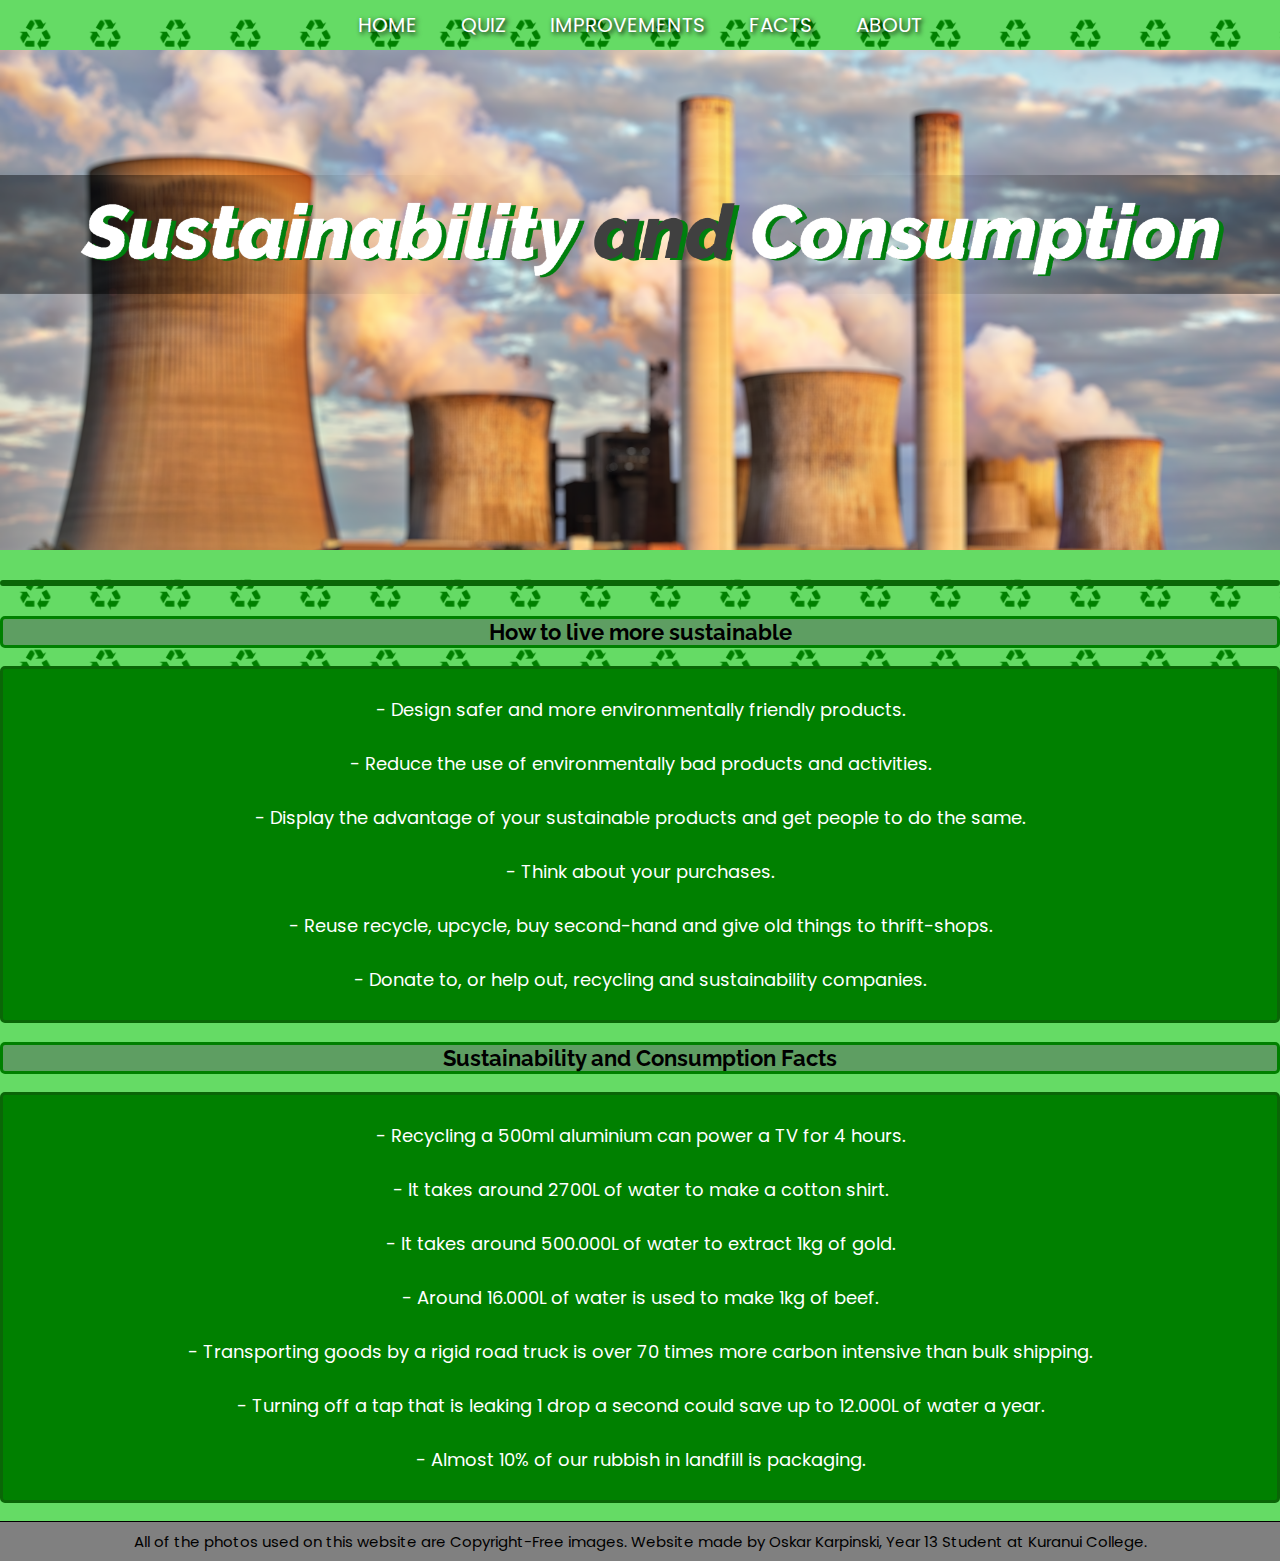
==== index.html @ b67d3125 "added a footer" ====
<!DOCTYPE html>
<html lang="en">
  
<html>
  <head>
      <meta charset="utf-8">
      <meta name="viewport" content="width=device-width, initial-scale=1.0">
      <title>repl.it</title>
      <link href="style.css" rel="stylesheet" type="text/css" />
      <link href="https://fonts.googleapis.com/css?family=Raleway:800i&display=swap" rel="stylesheet">
	    <link href="https://fonts.googleapis.com/css?family=Poppins&display=swap" rel="stylesheet">
    </head>
  <body>
    
    <div id="navbar">
			<ul>
				<li><a href="../index.html">HOME</a>
				</li>
				<li><a href="../pages/quiz.html">QUIZ</a>
				</li>
        <li><a href="../#improvements">IMPROVEMENTS</a>
				</li>
        <li><a href="../#facts">FACTS</a>
				</li>
				<li><a href="../pages/about.html">ABOUT</a>
			  </li>
			</ul>
    </div>

    <header>
    </header>

    <p class="slider"><span id="spin"></span></p>

    <h2>How to live more sustainable</h2>

    <p id="improvements"></br>
      - Design safer and more environmentally friendly products.      
      </br>
      </br>
      - Reduce the use of environmentally bad products and activities.
      </br>
      </br>
      - Display the advantage of your sustainable products and get people to do the same.
      </br>
      </br>
      - Think about your purchases.
      </br>
      </br>
      - Reuse recycle, upcycle, buy second-hand and give old things to thrift-shops.
      </br>
      </br>
      - Donate to, or help out, recycling and sustainability companies.
      <br>
      </br>
    </p>

    <h2>Sustainability and Consumption Facts</h2>

    <p id="facts"></br>
      - Recycling a 500ml aluminium can power a TV for 4 hours.
      </br>
      </br>
      - It takes around 2700L of water to make a cotton shirt.
      </br>
      </br>
      - It takes around 500.000L of water to extract 1kg of gold.
      </br>
      </br>
      - Around 16.000L of water is used to make 1kg of beef.
      </br>
      </br>
      - Transporting goods by a rigid road truck is over 70 times more carbon intensive than bulk shipping.
      </br>
      </br>
      - Turning off a tap that is leaking 1 drop a second could save up to 12.000L of water a year.
      </br>
      </br>
      - Almost 10% of our rubbish in landfill is packaging.
      </br>
      </br>
    </p>


  <script src="scripts/navbar.js"></script>
  </body>

  <footer>
    All of the photos used on this website are Copyright-Free images. Website made by Oskar Karpinski, Year 13 Student at Kuranui College.
  </footer>

</html>
---- style.css ----
body {
  background-image: url(../images/wallpaper.png);
  background-color: rgb(101, 219, 101);
  background-size: 70px;
  margin: 0;
  background-attachment: fixed;
  scroll-behavior: smooth;
}

header {
  background-image: url(images/banner.png);
  height: 500px;
  width: 100%;
  max-width: 100%;
  background-size: cover;
  margin-bottom: 20px;
}

p {
  text-align: center;
  font-family: Poppins;
  color: white;
  background-color: green;
  font-size: 18px;
  border: rgb(10, 102, 7) 3px solid;
  border-radius: 5px;
}

h2 {
  text-align: center;
  color: black;
  font-family: Raleway;
  background-color: #5e9e62 ;
  font-size: 22px;
  border: green 3px solid;
  border-radius: 5px;
}

.slider {
  text-align: center;
  font-family: Poppins;
  color: white;
  background-color: green;
  font-size: 30px;
  border: rgb(10, 102, 7) 3px solid;
  border-radius: 5px;
  animation: spin 10s linear infinite;
}

#spin:after {
  content:"";
  animation: spin 16s linear infinite;
}
@keyframes spin {
  0% { content:"Humankind is polluting water in rivers and lakes faster than nature can recycle and purify."; }
  25% { content:"More than 1 billion people still do not have access to fresh water."; }
  50% { content:"Excessive use of water contributes to the global water stress."; }
  75% { content:"Water is free from nature but the infrastructure needed to deliver it is expensive."; }
  100% { content:"Humankind is polluting water in rivers and lakes faster than nature can recycle and purify."; }
}

@media only screen and (max-width: 1100px) {
 .slider {
   font-size: 20px;
  }
}

@media only screen and (max-width: 500px) {
 .slider {
   font-size: 15px;
  }
}

@media only screen and (max-width: 500px) {
 .parallax {
   background-image: url(none.png);
  }
}

@media only screen and (max-width: 500px)
 body {
   background-image: url(none.png);
  }
}

#navbar {
    left: 0px;
    height: 50px;
    background-color: #5e9e62;
    width: 100%;
    margin: 0 auto;
    opacity: 0.9;
    z-index: 10000;
    scroll-behavior: smooth;
}

#navbar ul {
    margin: 0;
    padding: 0;
    list-style: none;
    text-align: center;
    text-shadow: 2px 2px 5px black;
    scroll-behavior: smooth;
}

#navbar ul li {
    margin: 0;
    padding: 0;
    display: inline-block;
    scroll-behavior: smooth;
}

#navbar ul li a {
    text-decoration: none;
    padding: 10px 20px;
    display: block;
    color: #FFF;
    text-align: center;
    font-size: 20px;
    font-family: 'Poppins', sans-serif;
    scroll-behavior: smooth;
}

#navbar ul li a:hover {
  background-color: rgb(101, 219, 101);
  color: black;
  text-shadow: 0px 0px 0px;
  animation: fade 1s;
  scroll-behavior: smooth;
}

@keyframes fade {
  from {opacity: 0; }
  to {opacity: 1; }
}

.sticky {
  position: fixed;
  top: 0;
  width: 100%;
}

footer {
  font-family: Poppins;
  background-color: grey;
  color: black;
  text-align: center;
  padding-top: 8px;
  padding-bottom: 8px;
  font-size: 15px;
  border-top: solid black 1px;
}
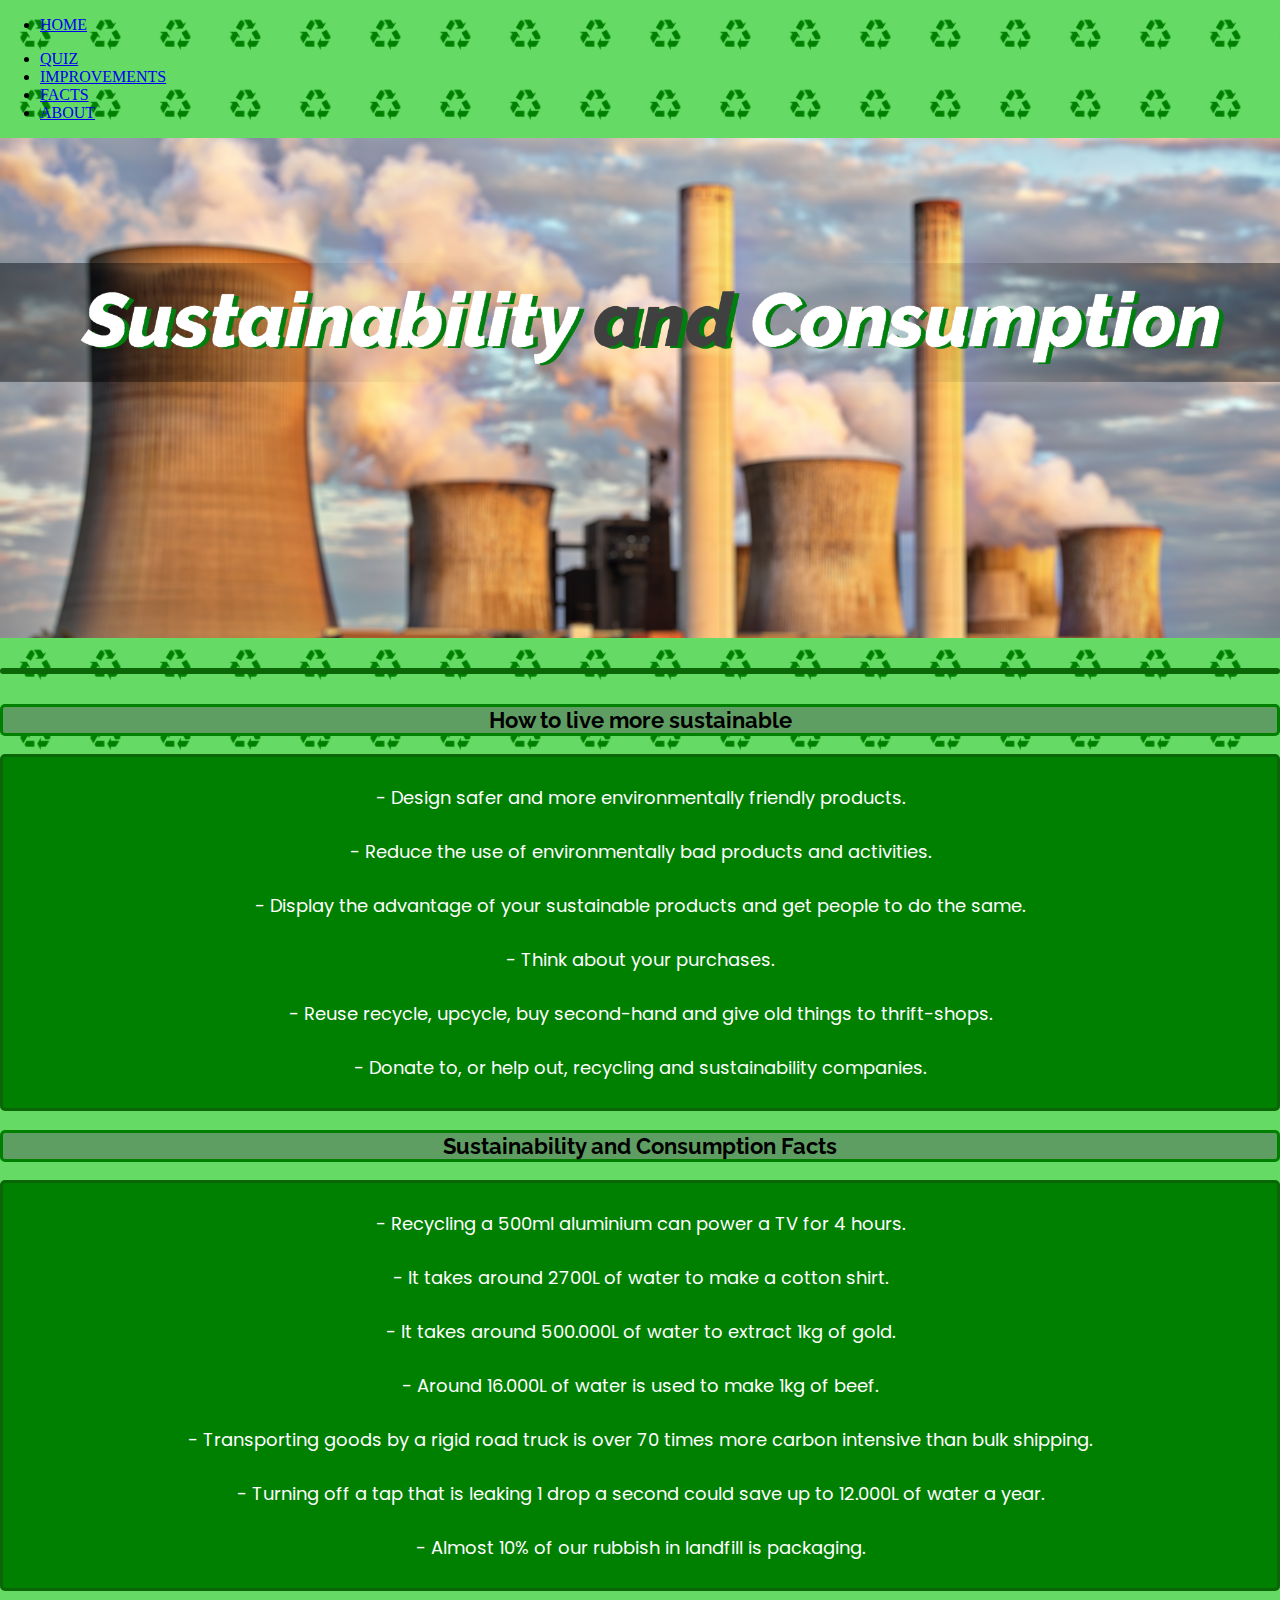
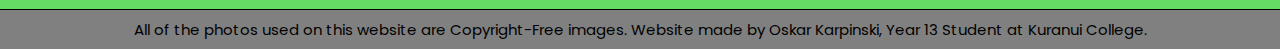
==== commit 5285aa4d: "switched navbar with hamburger design" ====
--- a/index.html
+++ b/index.html
@@ -13,19 +13,25 @@
     </head>
   <body>
     
-    <div id="navbar">
-			<ul>
-				<li><a href="../index.html">HOME</a>
-				</li>
-				<li><a href="../pages/quiz.html">QUIZ</a>
-				</li>
+    <div id="navbar "class="topnav">
+      <ul>
+        <li><a href="../index.html" class="active">HOME</a>
+        </li>
+      </ul>
+    <div id="myLinks">
+      <ul>
+        <li><a href="../pages/quiz.html">QUIZ</a>
+        </li>
         <li><a href="../#improvements">IMPROVEMENTS</a>
-				</li>
+        </li>
         <li><a href="../#facts">FACTS</a>
-				</li>
-				<li><a href="../pages/about.html">ABOUT</a>
+        </li>
+        <li><a href="../pages/about.html">ABOUT</a>
 			  </li>
-			</ul>
+    </div>
+      <a href="javascript:void(0);" class="icon" onclick="myFunction()">
+        <i class="fa fa-bars"></i>
+      </a>
     </div>
 
     <header>
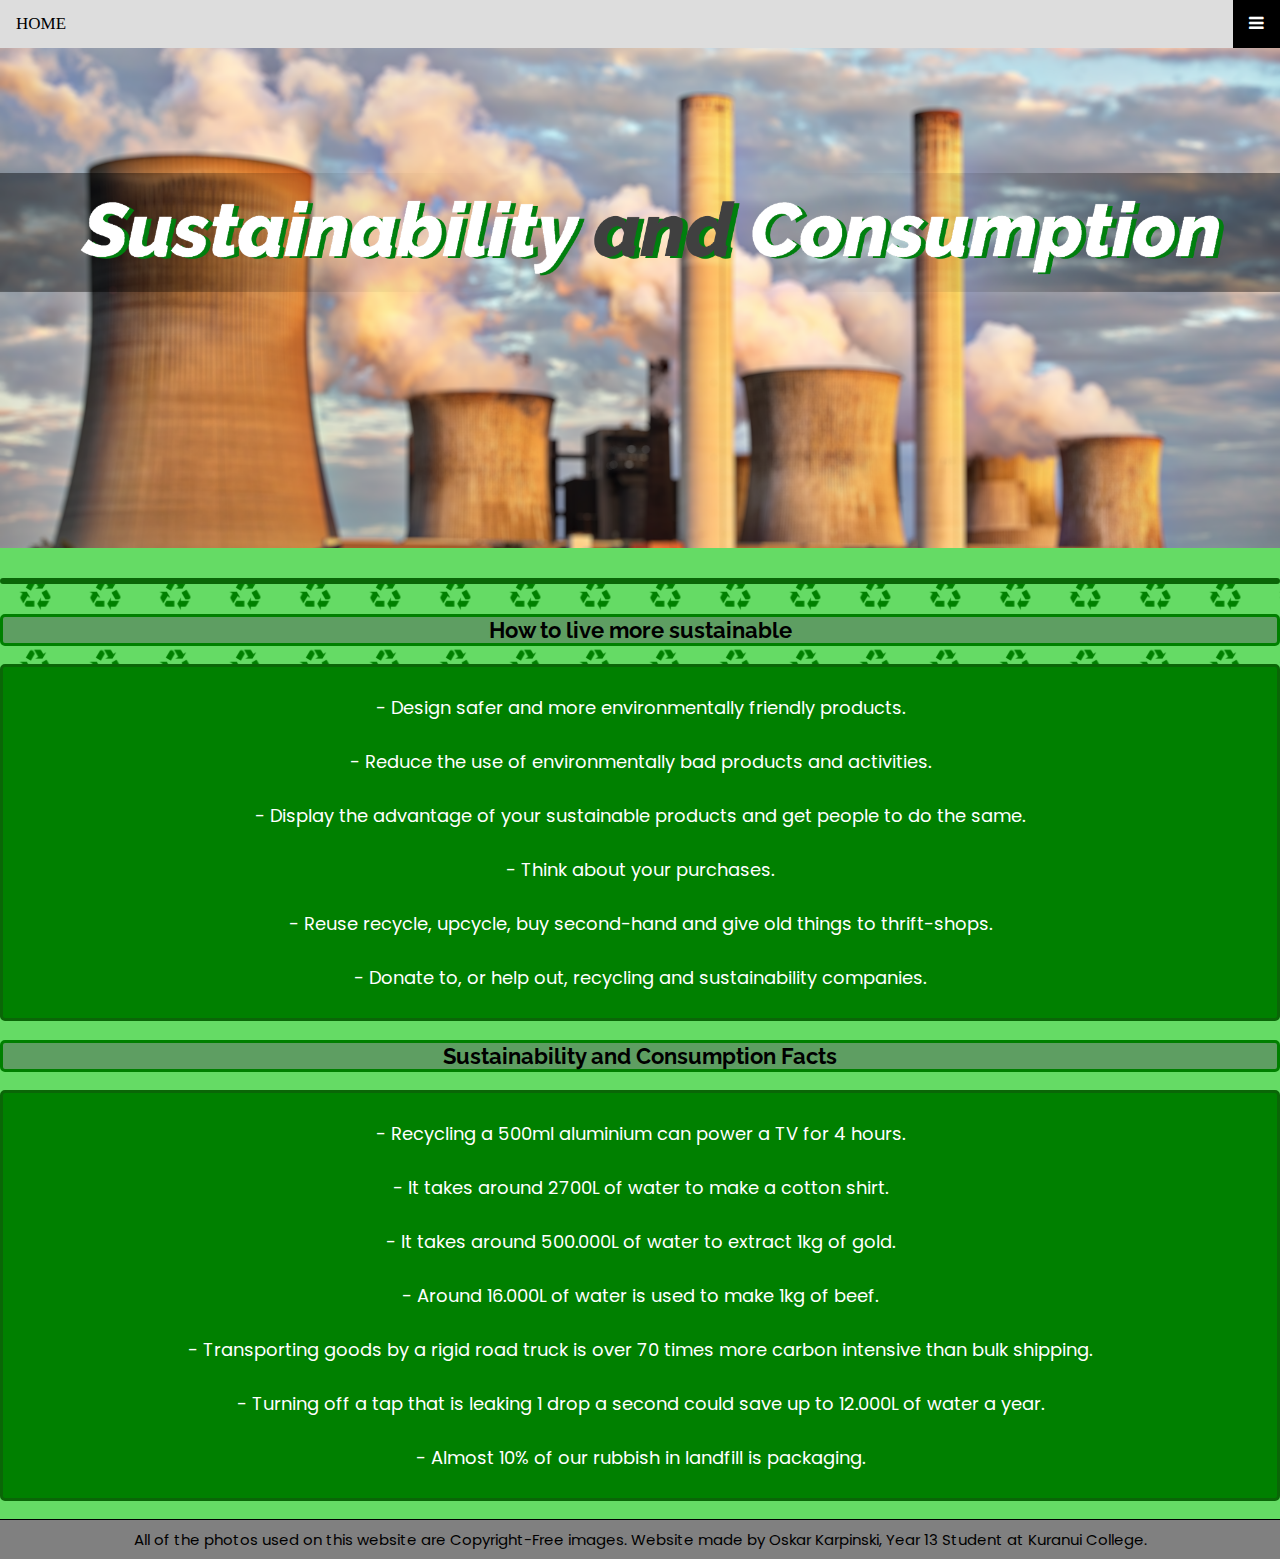
==== commit 4ca28666: "trying to get drop down menu to work" ====
--- a/index.html
+++ b/index.html
@@ -12,22 +12,15 @@
 	    <link href="https://fonts.googleapis.com/css?family=Poppins&display=swap" rel="stylesheet">
     </head>
   <body>
-    
-    <div id="navbar "class="topnav">
-      <ul>
-        <li><a href="../index.html" class="active">HOME</a>
-        </li>
-      </ul>
+    <link rel="stylesheet" href="https://cdnjs.cloudflare.com/ajax/libs/font-awesome/4.7.0/css/font-awesome.min.css">
+
+    <div class="topnav">
+      <a href="../index.html" class="active">HOME</a>
     <div id="myLinks">
-      <ul>
-        <li><a href="../pages/quiz.html">QUIZ</a>
-        </li>
-        <li><a href="../#improvements">IMPROVEMENTS</a>
-        </li>
-        <li><a href="../#facts">FACTS</a>
-        </li>
-        <li><a href="../pages/about.html">ABOUT</a>
-			  </li>
+      <a href="../pages/quiz.html">QUIZ</a>
+      <a href="../#improvements">IMPROVEMENTS</a>
+      <a href="../#facts">FACTS</a>
+      <a href="../pages/about.html">ABOUT</a>
     </div>
       <a href="javascript:void(0);" class="icon" onclick="myFunction()">
         <i class="fa fa-bars"></i>
--- a/style.css
+++ b/style.css
@@ -84,52 +84,6 @@
   }
 }
 
-#navbar {
-    left: 0px;
-    height: 50px;
-    background-color: #5e9e62;
-    width: 100%;
-    margin: 0 auto;
-    opacity: 0.9;
-    z-index: 10000;
-    scroll-behavior: smooth;
-}
-
-#navbar ul {
-    margin: 0;
-    padding: 0;
-    list-style: none;
-    text-align: center;
-    text-shadow: 2px 2px 5px black;
-    scroll-behavior: smooth;
-}
-
-#navbar ul li {
-    margin: 0;
-    padding: 0;
-    display: inline-block;
-    scroll-behavior: smooth;
-}
-
-#navbar ul li a {
-    text-decoration: none;
-    padding: 10px 20px;
-    display: block;
-    color: #FFF;
-    text-align: center;
-    font-size: 20px;
-    font-family: 'Poppins', sans-serif;
-    scroll-behavior: smooth;
-}
-
-#navbar ul li a:hover {
-  background-color: rgb(101, 219, 101);
-  color: black;
-  text-shadow: 0px 0px 0px;
-  animation: fade 1s;
-  scroll-behavior: smooth;
-}
-
 @keyframes fade {
   from {opacity: 0; }
   to {opacity: 1; }
@@ -150,4 +104,40 @@
   padding-bottom: 8px;
   font-size: 15px;
   border-top: solid black 1px;
-}+}
+
+.topnav {
+  overflow: hidden;
+  background-color: #333;
+  position: relative;
+}
+
+.topnav #myLinks {
+  display: none;
+}
+
+.topnav a {
+  color: white;
+  padding: 14px 16px;
+  text-decoration: none;
+  font-size: 17px;
+  display: block;
+}
+
+.topnav a.icon {
+  background: black;
+  display: block;
+  position: absolute;
+  right: 0;
+  top: 0;
+}
+
+.topnav a:hover {
+  background-color: #ddd;
+  color: black;
+}
+
+.active {
+  background-color: #4CAF50;
+  color: white;
+}
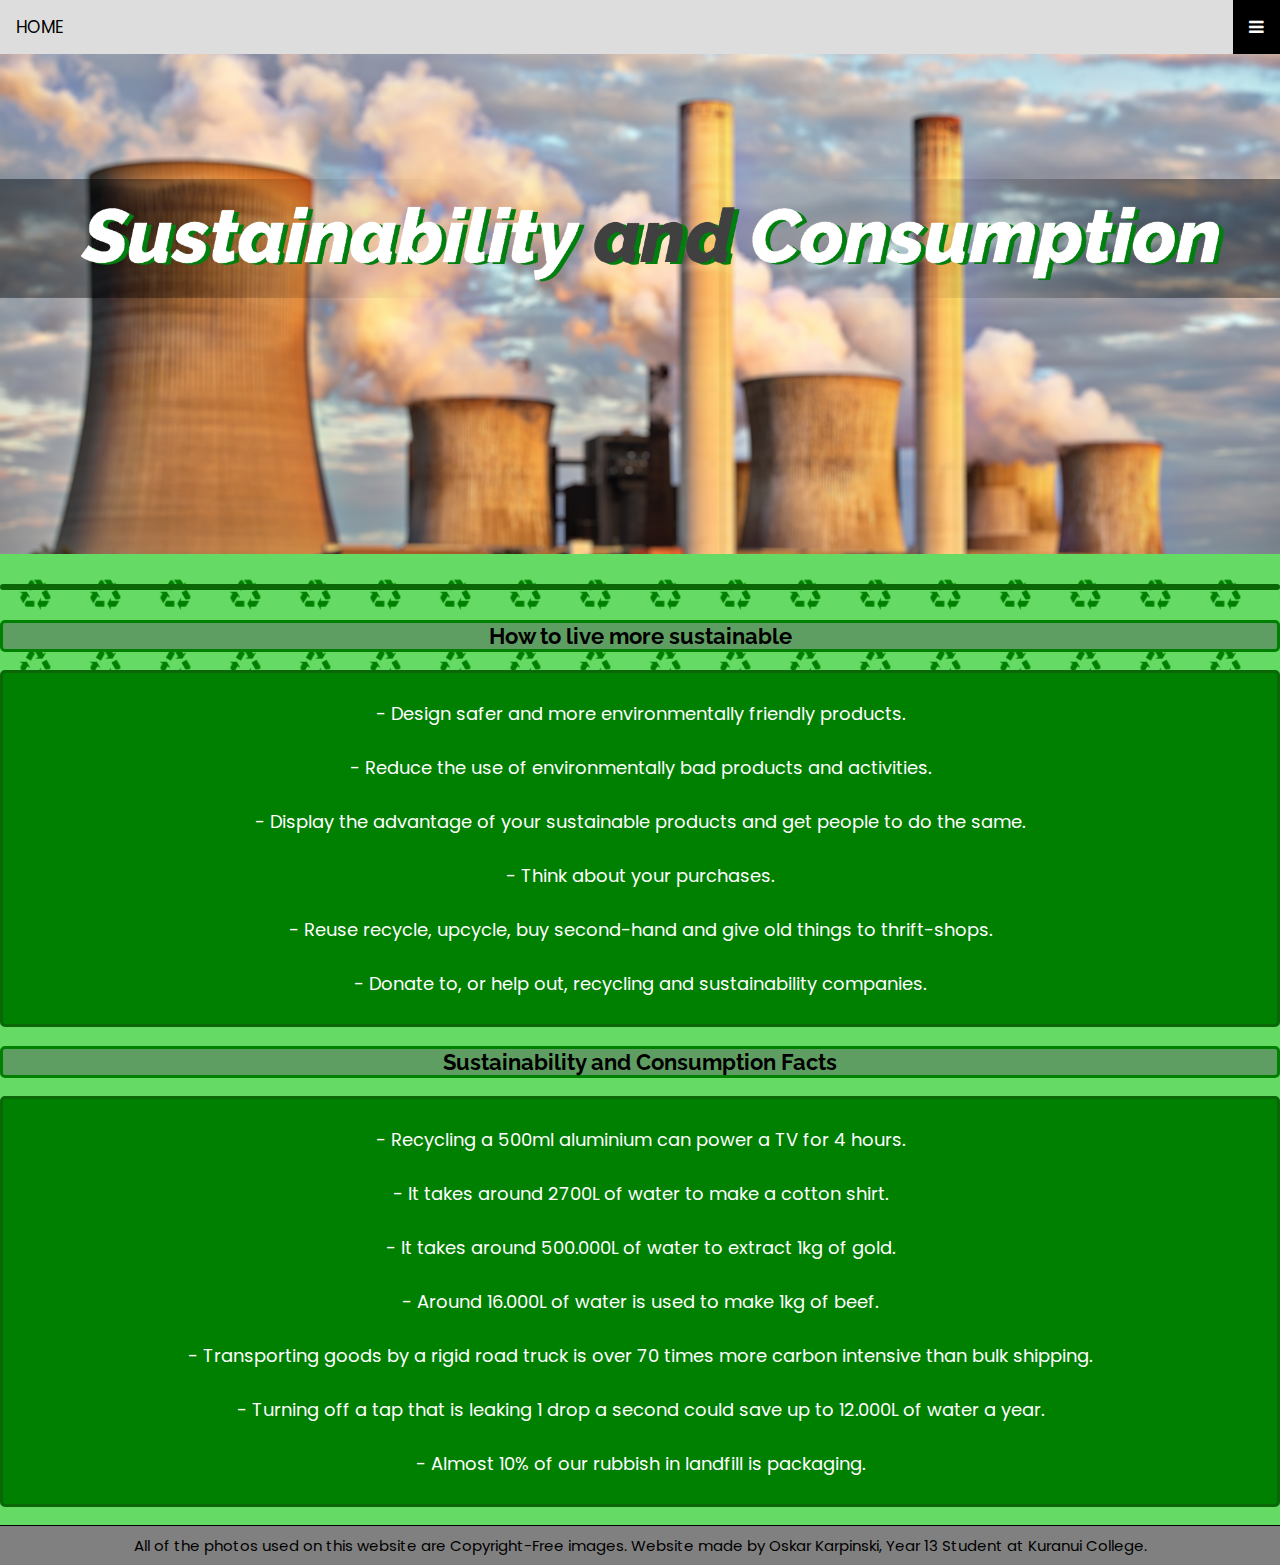
==== commit 3ab5cf72: "fixed up the navbar and applied it to all pages" ====
--- a/index.html
+++ b/index.html
@@ -26,6 +26,17 @@
         <i class="fa fa-bars"></i>
       </a>
     </div>
+
+    <script>
+      function myFunction() {
+        var x = document.getElementById("myLinks");
+        if (x.style.display === "block") {
+          x.style.display = "none";
+        } else {
+          x.style.display = "block";
+        }
+      }
+    </script>
 
     <header>
     </header>
--- a/style.css
+++ b/style.css
@@ -110,6 +110,7 @@
   overflow: hidden;
   background-color: #333;
   position: relative;
+  font-family: Poppins;
 }
 
 .topnav #myLinks {
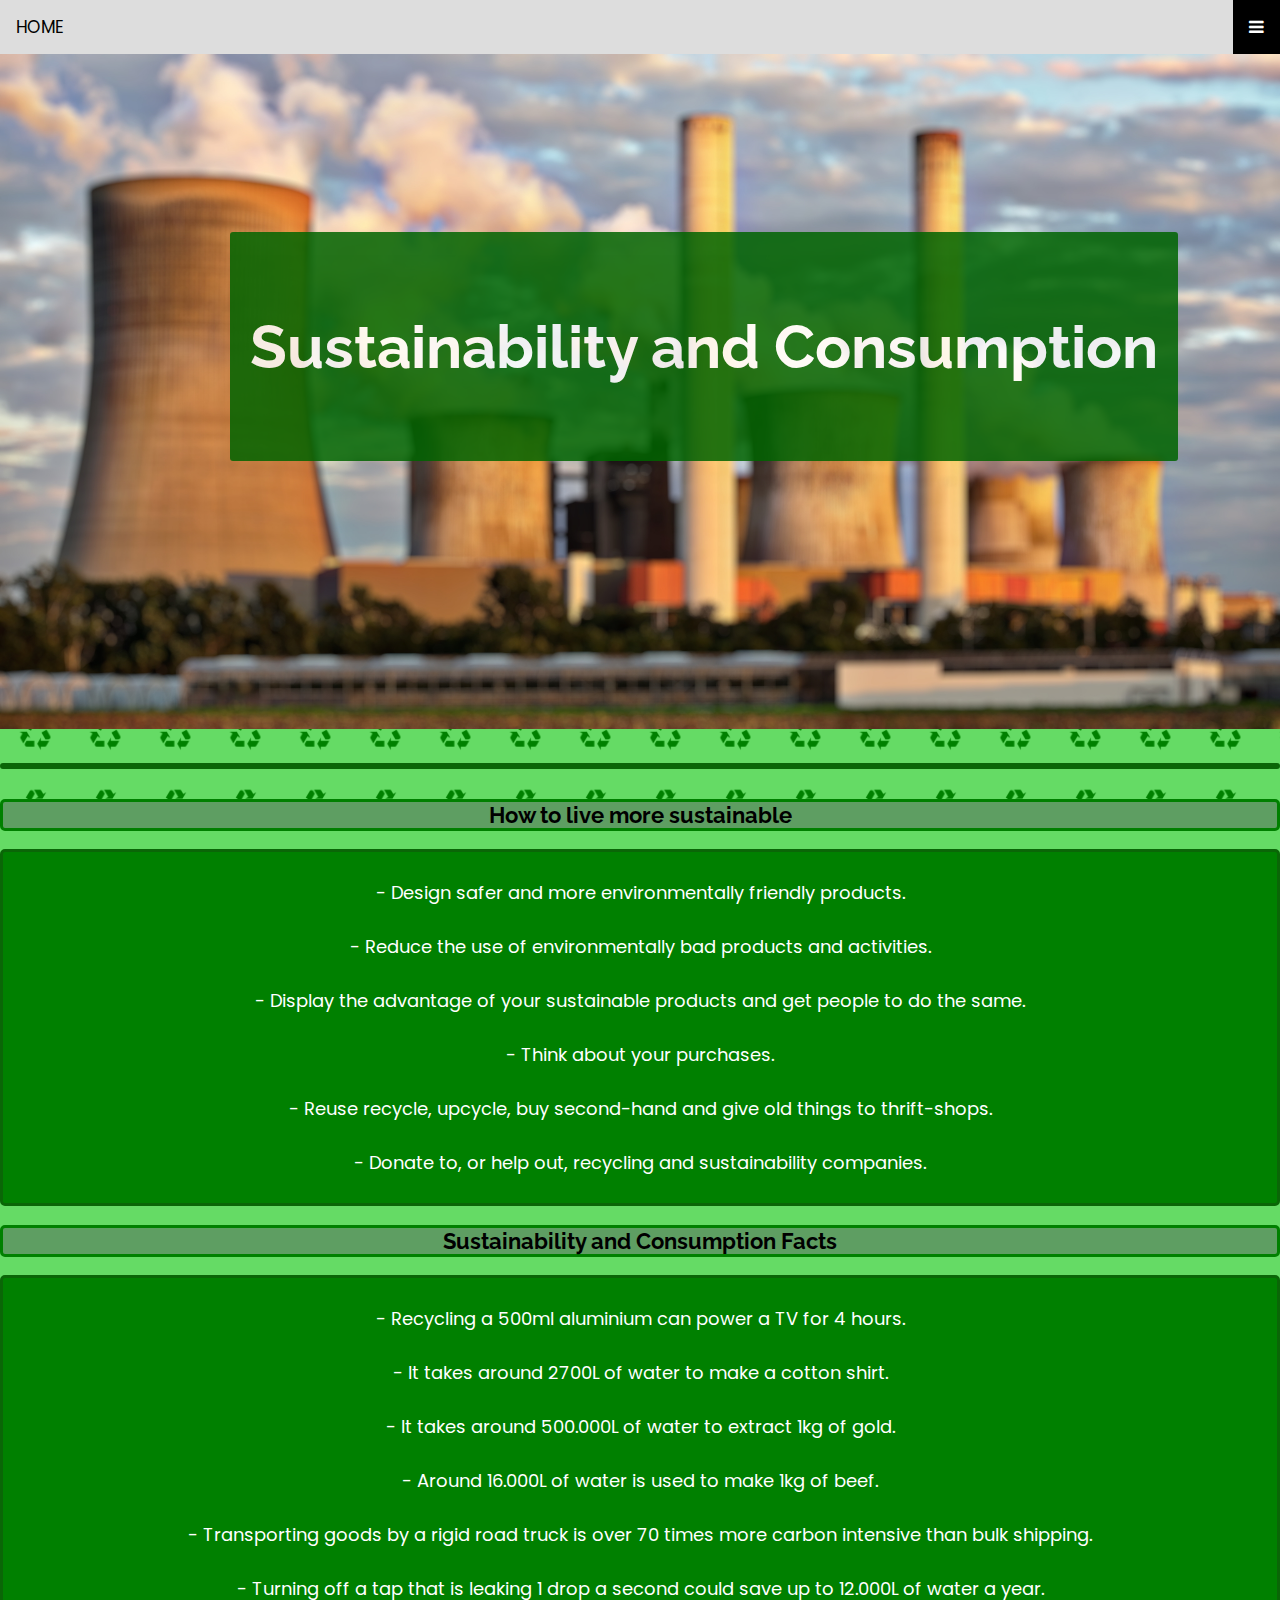
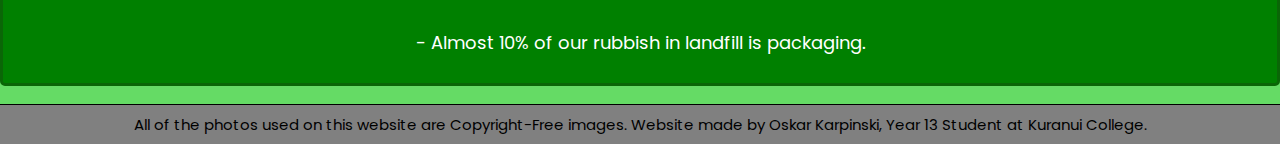
==== commit e2eb1e6f: "editing the text on my banner to my liking" ====
--- a/index.html
+++ b/index.html
@@ -1,4 +1,3 @@
-
 <!DOCTYPE html>
 <html lang="en">
   
@@ -37,6 +36,13 @@
         }
       }
     </script>
+
+    <div class="imgcontainer">
+      <img src="images/banner.jpg" alt="Banner" style="width:100%;">
+        <div class="text-block">
+          <h4>Sustainability and Consumption</h4>
+        </div>
+    </div>
 
     <header>
     </header>
@@ -100,4 +106,6 @@
     All of the photos used on this website are Copyright-Free images. Website made by Oskar Karpinski, Year 13 Student at Kuranui College.
   </footer>
 
-</html>+</html>
+
+<!-- https://www.pikrepo.com/fiylb/power-plant-during-daytime banner immage --!>--- a/style.css
+++ b/style.css
@@ -1,3 +1,22 @@
+.imgcontainer {
+  position: relative;
+}
+
+.text-block {
+  position: absolute;
+  bottom: 40%;
+  left: 18%;
+  background-color: darkgreen;
+  color: white;
+  padding-left: 20px;
+  padding-right: 20px;
+  font-family: Raleway;
+  font-size: 60px;
+  border: 10px black;
+  border-radius: 3px;
+  text-align: center;
+  opacity: 85%;
+}
 
 body {
   background-image: url(../images/wallpaper.png);
@@ -8,14 +27,6 @@
   scroll-behavior: smooth;
 }
 
-header {
-  background-image: url(images/banner.png);
-  height: 500px;
-  width: 100%;
-  max-width: 100%;
-  background-size: cover;
-  margin-bottom: 20px;
-}
 
 p {
   text-align: center;
@@ -89,12 +100,6 @@
   to {opacity: 1; }
 }
 
-.sticky {
-  position: fixed;
-  top: 0;
-  width: 100%;
-}
-
 footer {
   font-family: Poppins;
   background-color: grey;
@@ -142,3 +147,27 @@
   background-color: #4CAF50;
   color: white;
 }
+
+/*   
+  height: 700px;
+  width: 100%;
+  max-width: 100%;
+  background-size: cover;
+  margin-bottom: 20px;
+
+h1 {
+  font-family: Raleway;
+  color: white;
+  text-shadow: 2px 2px black;
+  padding-top: 50px;
+  text-align: center;
+}
+
+
+header {
+  height: 700px;
+  width: 100%;
+  max-width: 100%;
+  background-size: cover;
+  margin-bottom: 20px;
+}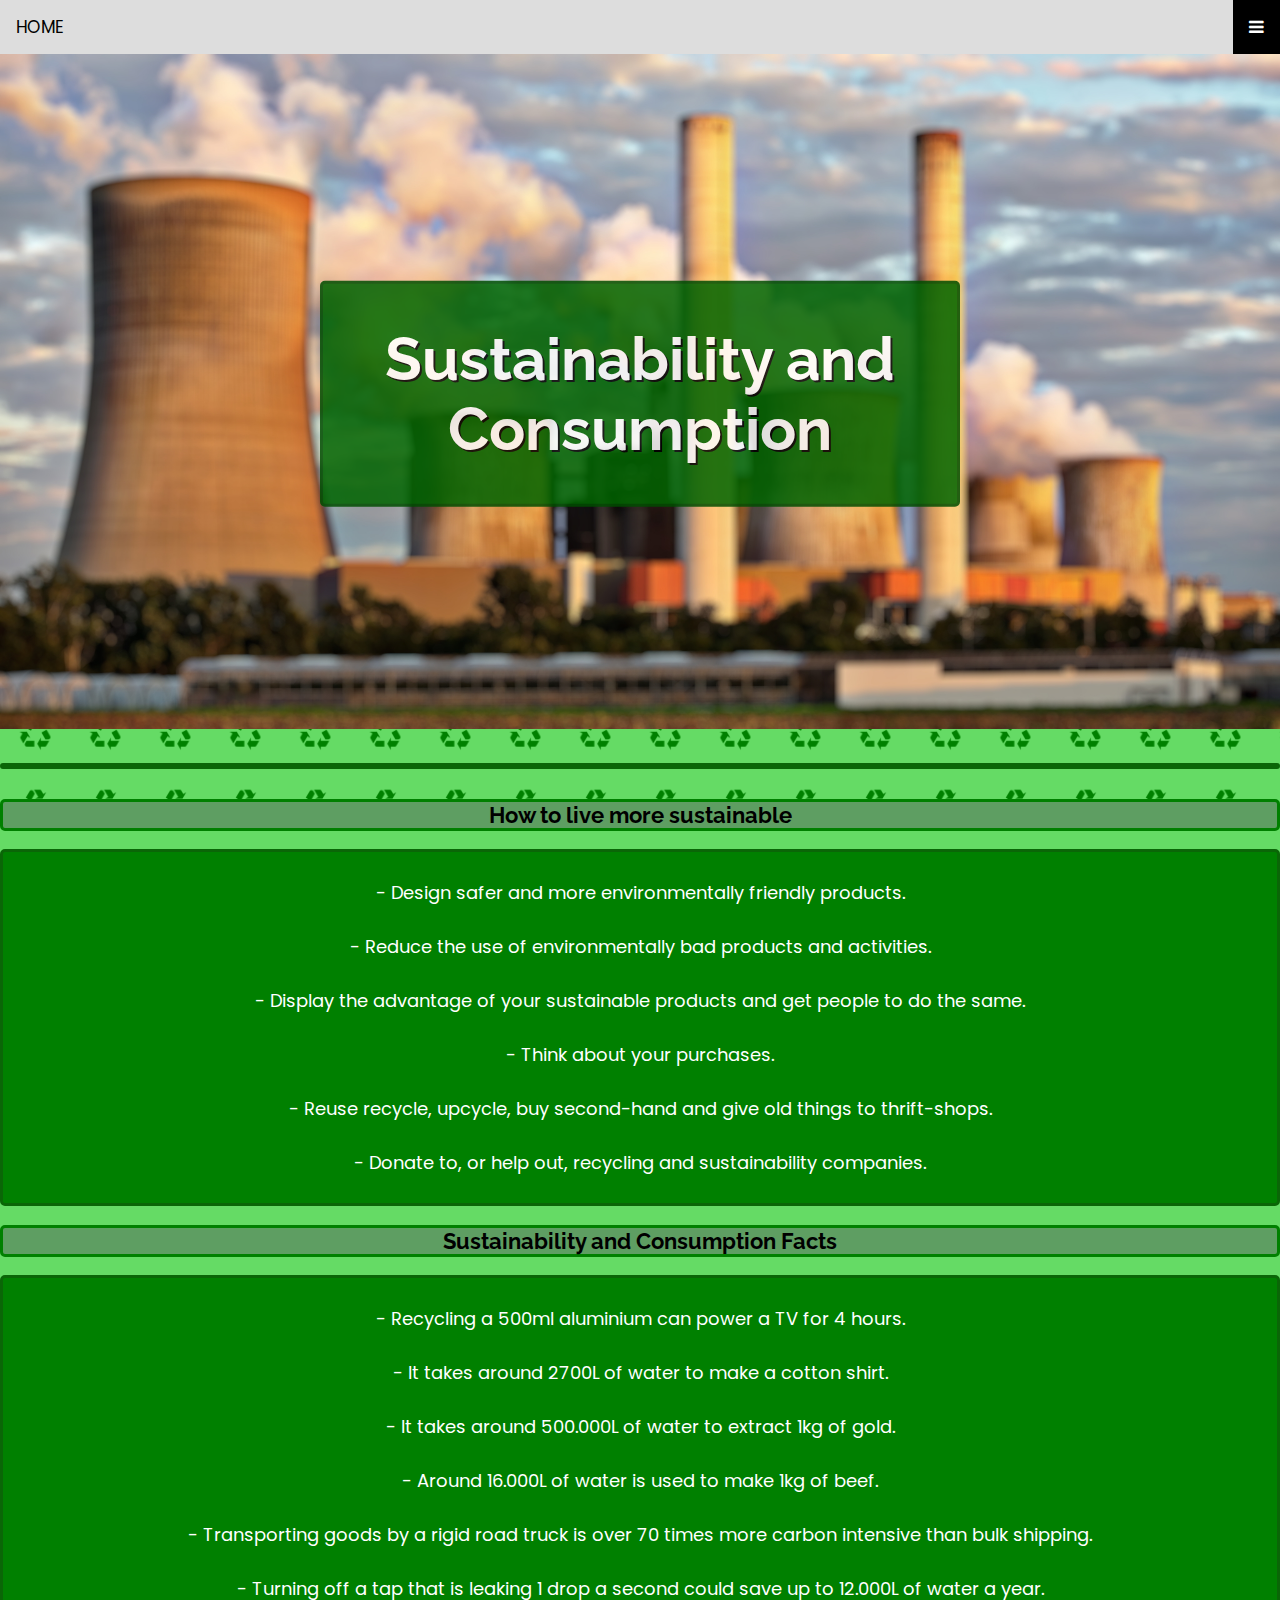
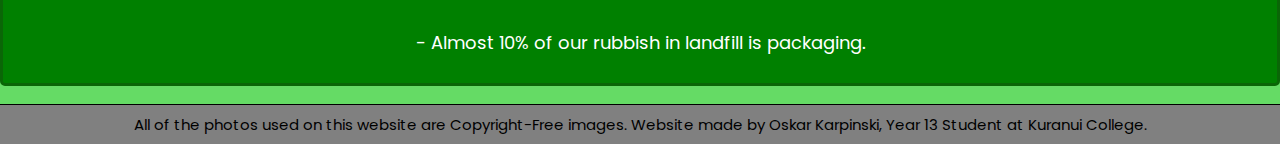
==== commit c9fb391e: "made banner mobile friendly and added media query" ====
--- a/index.html
+++ b/index.html
@@ -37,11 +37,11 @@
       }
     </script>
 
-    <div class="imgcontainer">
-      <img src="images/banner.jpg" alt="Banner" style="width:100%;">
-        <div class="text-block">
-          <h4>Sustainability and Consumption</h4>
-        </div>
+    <div class="hero-image">
+      <img src="../images/banner.jpg" width="100%">
+      <div class="hero-text">
+        <h1>Sustainability and Consumption</h1>
+      </div>
     </div>
 
     <header>
--- a/style.css
+++ b/style.css
@@ -1,21 +1,25 @@
-.imgcontainer {
+.hero-image {
+  height: 50%;
+  background-position: center;
+  background-repeat: no-repeat;
+  background-size: cover;
   position: relative;
 }
 
-.text-block {
+.hero-text {
+  text-align: center;
   position: absolute;
-  bottom: 40%;
-  left: 18%;
+  top: 50%;
+  left: 50%;
+  transform: translate(-50%, -50%);
+  color: white;
+  font-family: Raleway;
+  text-shadow: 2px 2px black;
   background-color: darkgreen;
-  color: white;
-  padding-left: 20px;
-  padding-right: 20px;
-  font-family: Raleway;
-  font-size: 60px;
-  border: 10px black;
-  border-radius: 3px;
-  text-align: center;
+  border: rgb(0, 77, 0) 3px solid;
+  border-radius: 5px;
   opacity: 85%;
+  font-size: 30px;
 }
 
 body {
@@ -25,6 +29,7 @@
   margin: 0;
   background-attachment: fixed;
   scroll-behavior: smooth;
+  height: 100%;
 }
 
 
@@ -75,11 +80,19 @@
  .slider {
    font-size: 20px;
   }
+
+  .hero-text {
+    font-size: 20px;
+  }
 }
 
 @media only screen and (max-width: 500px) {
  .slider {
    font-size: 15px;
+  }
+
+  .hero-text {
+    font-size: 10px;
   }
 }
 
@@ -170,4 +183,21 @@
   max-width: 100%;
   background-size: cover;
   margin-bottom: 20px;
+}
+
+.text-block {
+  position: absolute;
+  bottom: 40%;
+  left: 18%;
+  background-color: darkgreen;
+  color: white;
+  padding-left: 20px;
+  padding-right: 20px;
+  font-family: Raleway;
+  font-size: 60px;
+  border: 10px black;
+  border-radius: 3px;
+  text-align: center;
+  opacity: 85%;
+  text-shadow: 2px 2px black;
 }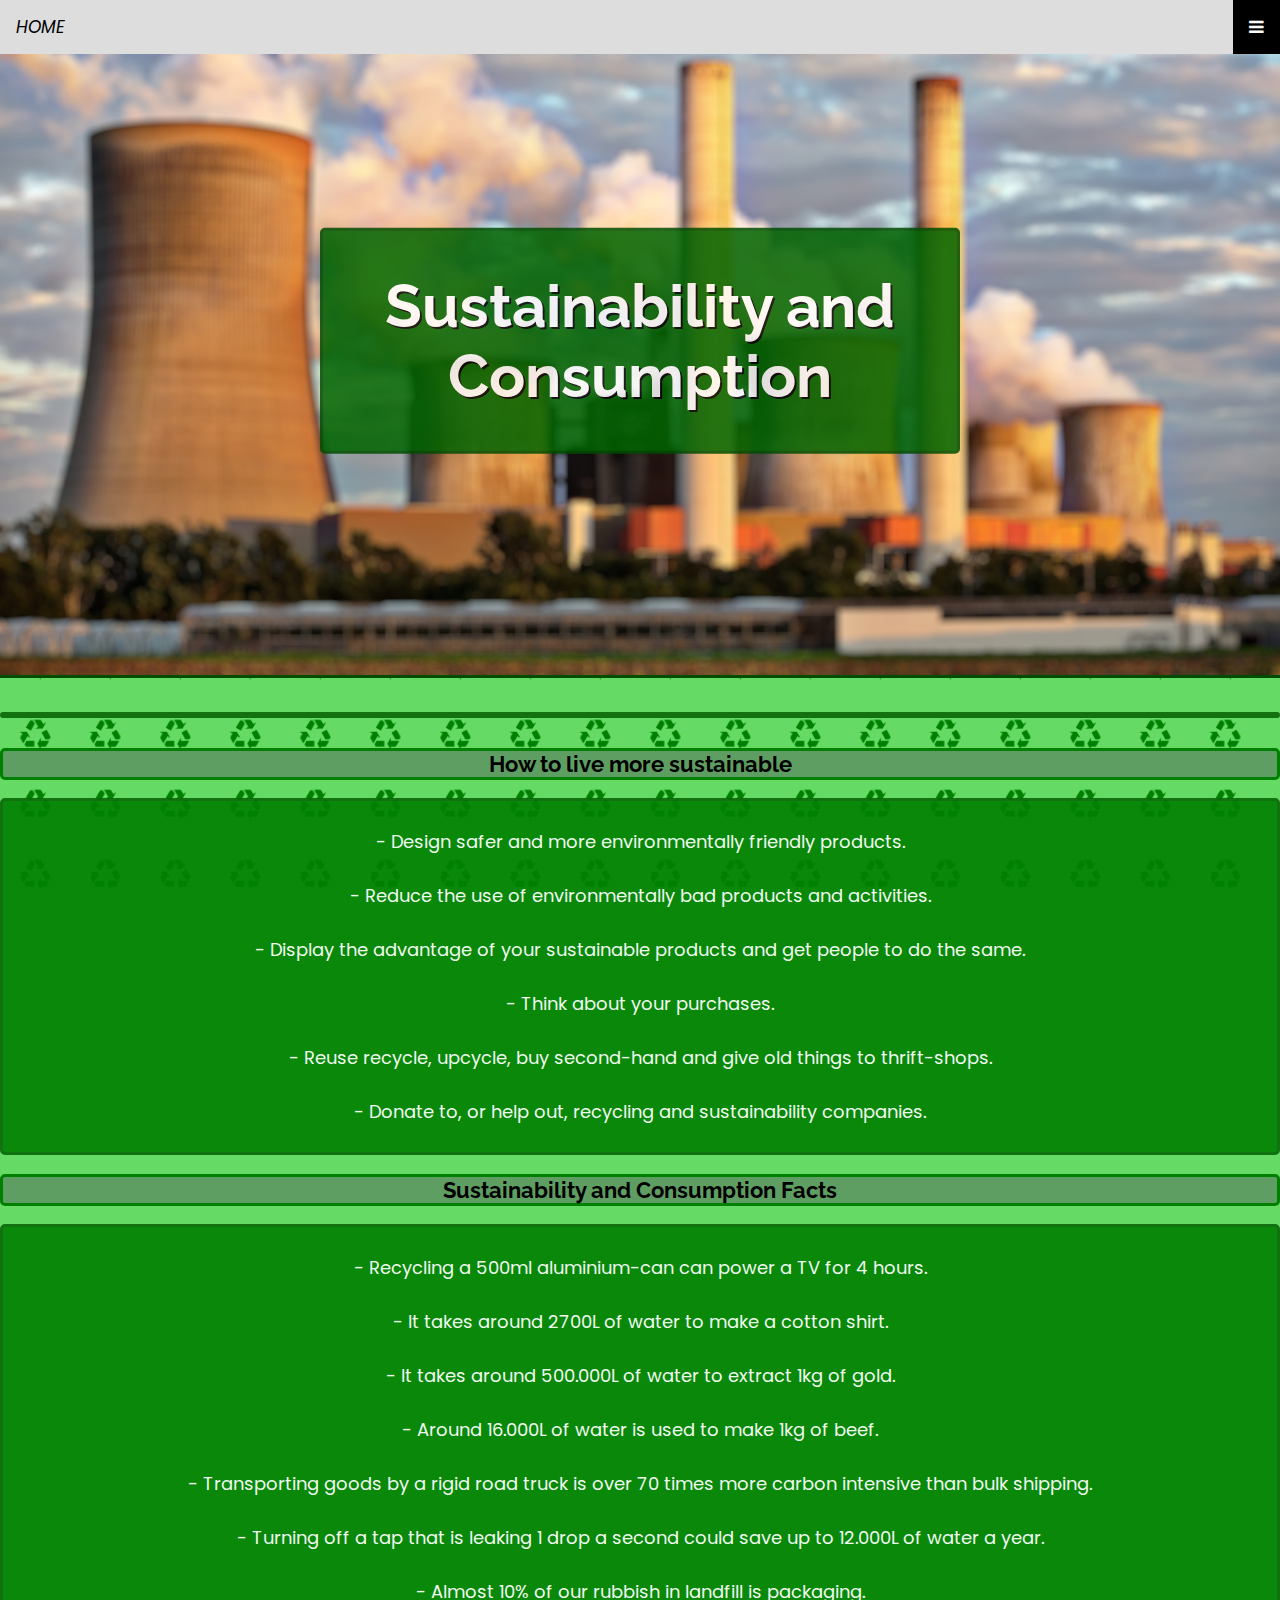
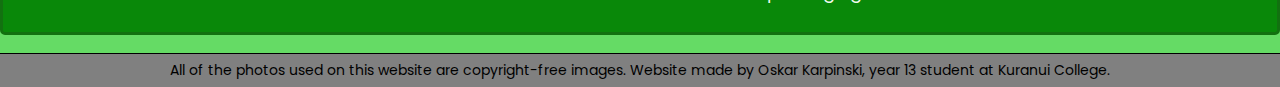
==== commit 1265f39f: "made navbar sticky" ====
--- a/index.html
+++ b/index.html
@@ -51,6 +51,7 @@
 
     <h2>How to live more sustainable</h2>
 
+  <div class="content">
     <p id="improvements"></br>
       - Design safer and more environmentally friendly products.      
       </br>
@@ -75,7 +76,7 @@
     <h2>Sustainability and Consumption Facts</h2>
 
     <p id="facts"></br>
-      - Recycling a 500ml aluminium can power a TV for 4 hours.
+      - Recycling a 500ml aluminium-can can power a TV for 4 hours.
       </br>
       </br>
       - It takes around 2700L of water to make a cotton shirt.
@@ -97,13 +98,13 @@
       </br>
       </br>
     </p>
-
+  </div>
 
   <script src="scripts/navbar.js"></script>
   </body>
 
   <footer>
-    All of the photos used on this website are Copyright-Free images. Website made by Oskar Karpinski, Year 13 Student at Kuranui College.
+    All of the photos used on this website are copyright-free images. Website made by Oskar Karpinski, year 13 student at Kuranui College.
   </footer>
 
 </html>
--- a/style.css
+++ b/style.css
@@ -1,9 +1,26 @@
+/* Background */
+
+body {
+  background-image: url(images/wallpaper.png);
+  background-color: rgb(101, 219, 101);
+  background-size: 70px;
+  margin: 0;
+  background-attachment: fixed;
+  scroll-behavior: smooth;
+}
+
+
 .hero-image {
   height: 50%;
   background-position: center;
   background-repeat: no-repeat;
   background-size: cover;
   position: relative;
+}
+
+img {
+  border-bottom: rgb(0, 77, 0) 3px solid;
+  
 }
 
 .hero-text {
@@ -20,17 +37,10 @@
   border-radius: 5px;
   opacity: 85%;
   font-size: 30px;
+  padding-left: 10px;
+  padding-right: 10px;
 }
 
-body {
-  background-image: url(../images/wallpaper.png);
-  background-color: rgb(101, 219, 101);
-  background-size: 70px;
-  margin: 0;
-  background-attachment: fixed;
-  scroll-behavior: smooth;
-  height: 100%;
-}
 
 
 p {
@@ -41,6 +51,7 @@
   font-size: 18px;
   border: rgb(10, 102, 7) 3px solid;
   border-radius: 5px;
+  opacity: 90%;
 }
 
 h2 {
@@ -75,6 +86,8 @@
   75% { content:"Water is free from nature but the infrastructure needed to deliver it is expensive."; }
   100% { content:"Humankind is polluting water in rivers and lakes faster than nature can recycle and purify."; }
 }
+
+/* Mobile Version */
 
 @media only screen and (max-width: 1100px) {
  .slider {
@@ -118,17 +131,20 @@
   background-color: grey;
   color: black;
   text-align: center;
-  padding-top: 8px;
-  padding-bottom: 8px;
-  font-size: 15px;
+  padding-top: 6px;
+  padding-bottom: 6px;
+  font-size: 14px;
   border-top: solid black 1px;
 }
 
 .topnav {
   overflow: hidden;
+  z-index: 1;
   background-color: #333;
-  position: relative;
+  position: fixed;
   font-family: Poppins;
+  top: 1;
+  width: 100%;
 }
 
 .topnav #myLinks {
@@ -154,50 +170,10 @@
 .topnav a:hover {
   background-color: #ddd;
   color: black;
+  font-style: italic;
 }
 
 .active {
   background-color: #4CAF50;
   color: white;
-}
-
-/*   
-  height: 700px;
-  width: 100%;
-  max-width: 100%;
-  background-size: cover;
-  margin-bottom: 20px;
-
-h1 {
-  font-family: Raleway;
-  color: white;
-  text-shadow: 2px 2px black;
-  padding-top: 50px;
-  text-align: center;
-}
-
-
-header {
-  height: 700px;
-  width: 100%;
-  max-width: 100%;
-  background-size: cover;
-  margin-bottom: 20px;
-}
-
-.text-block {
-  position: absolute;
-  bottom: 40%;
-  left: 18%;
-  background-color: darkgreen;
-  color: white;
-  padding-left: 20px;
-  padding-right: 20px;
-  font-family: Raleway;
-  font-size: 60px;
-  border: 10px black;
-  border-radius: 3px;
-  text-align: center;
-  opacity: 85%;
-  text-shadow: 2px 2px black;
 }